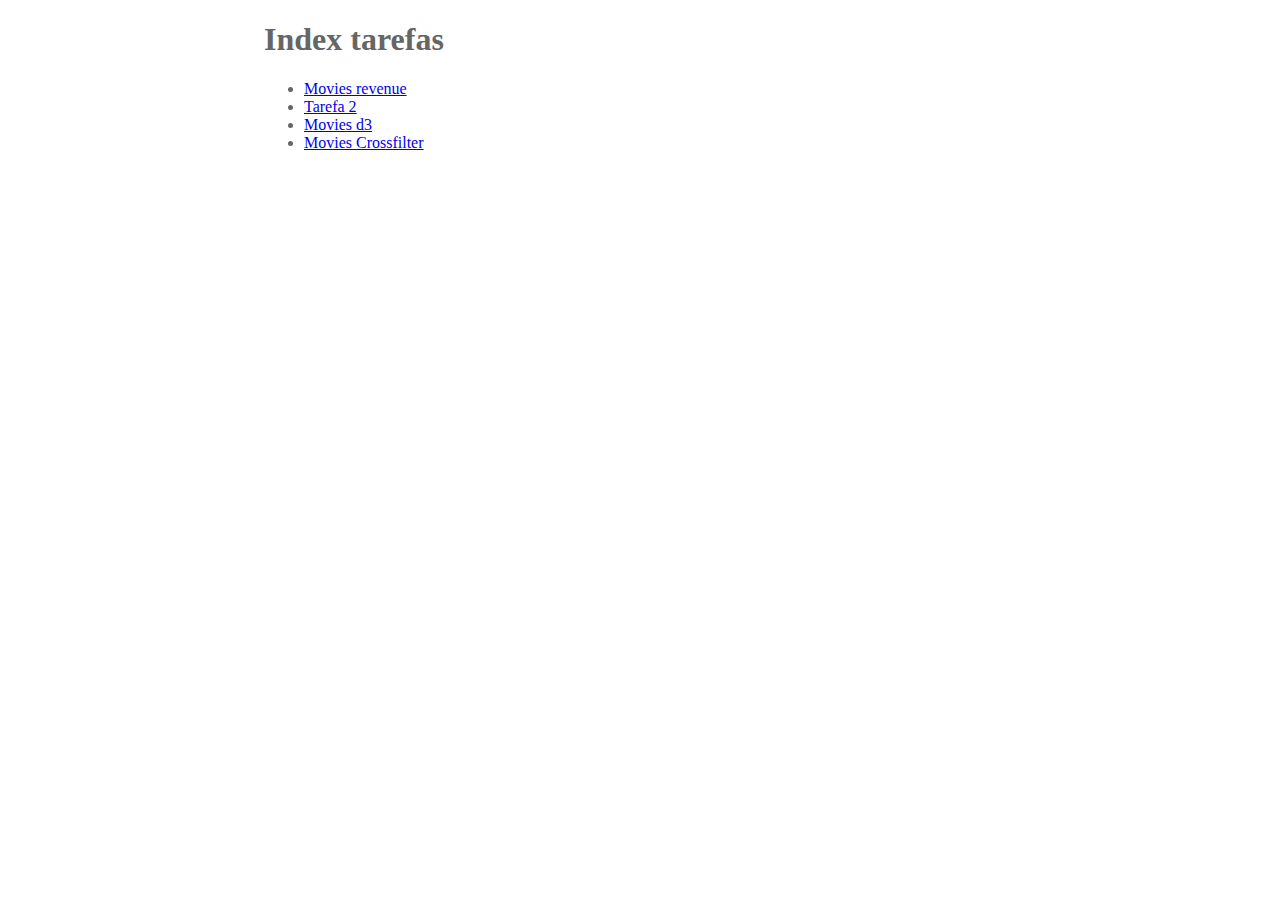
==== index.html @ 566b6c2f "Update index.html" ====
<!DOCTYPE html>
<html>

  <body>

    <link rel="stylesheet" type="text/css" href="style.css">

    <header>
      <h1>Index tarefas</h1>
        <ul>
          <li><a id="filmes" href="tarefa1/main.html">Movies revenue</a></li>
          <li><a id="tarefa 2" href="tarefa2/main-tarefa2.html">Tarefa 2</a></li>
          <li><a id="movies d3" href="moviesD3/movies_d3.html">Movies d3</a></li>
          <li><a id="movies crossfilter e dc" href="movies_crossfilterDC/movies_d3_dc.html">Movies Crossfilter</a></li>


        </ul>
    </header>

    <main>

    </main>

  </body>
</html>
---- style.css ----
body {
    font-family: "helvetica neue";
    color: #666;
    padding: 0 20%;
}

li input {
  display: none;
}

li.edit span {
  display: none;
}

li.edit input {
  display: initial;
}

img {
  width: 400px;
}

.hide {
  display: none;
}
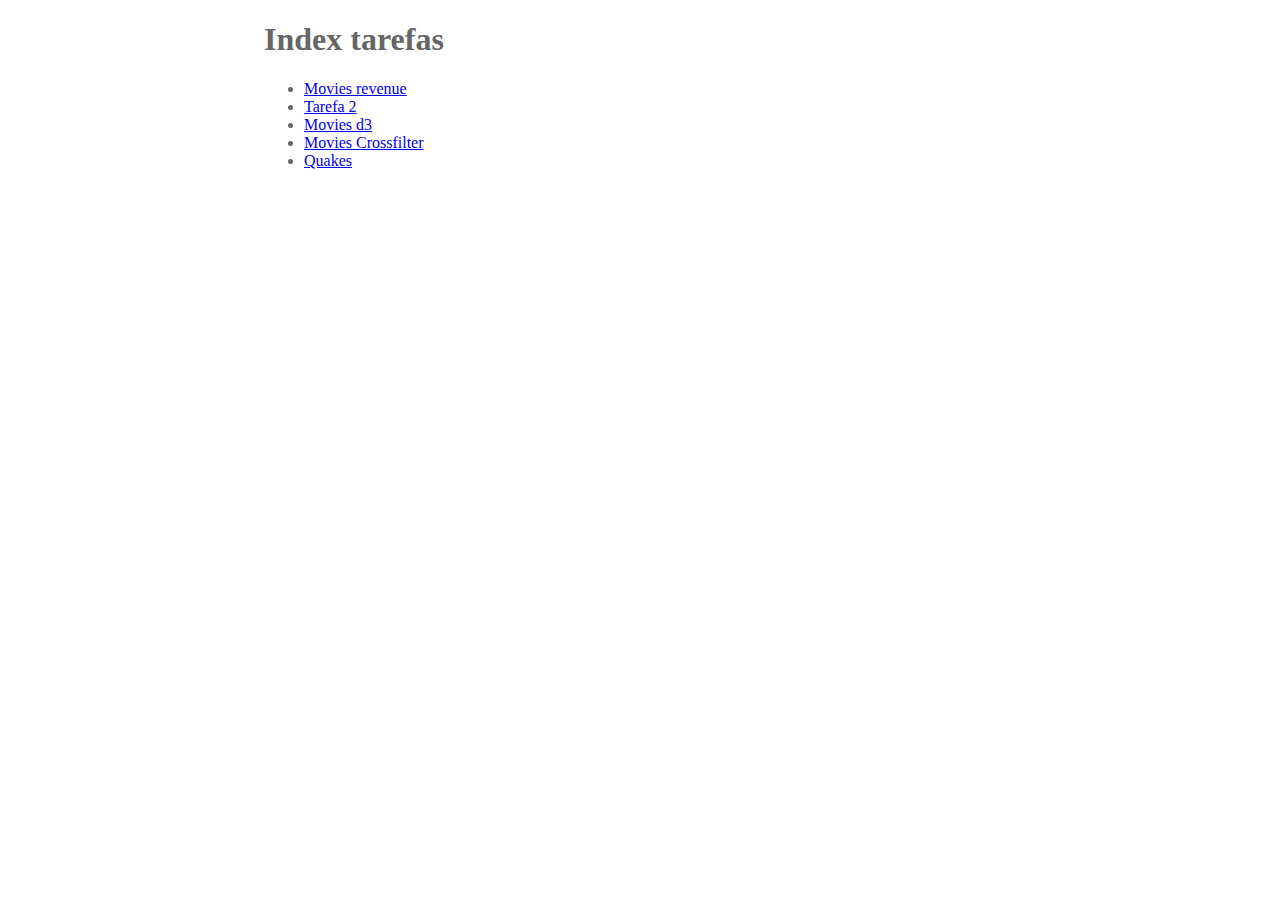
==== commit 71f827ed: "Update index.html" ====
--- a/index.html
+++ b/index.html
@@ -12,6 +12,7 @@
           <li><a id="tarefa 2" href="tarefa2/main-tarefa2.html">Tarefa 2</a></li>
           <li><a id="movies d3" href="moviesD3/movies_d3.html">Movies d3</a></li>
           <li><a id="movies crossfilter e dc" href="movies_crossfilterDC/movies_d3_dc.html">Movies Crossfilter</a></li>
+          <li><a id="quakes" href="quakes/quakes.html">Quakes</a></li>
 
 
         </ul>
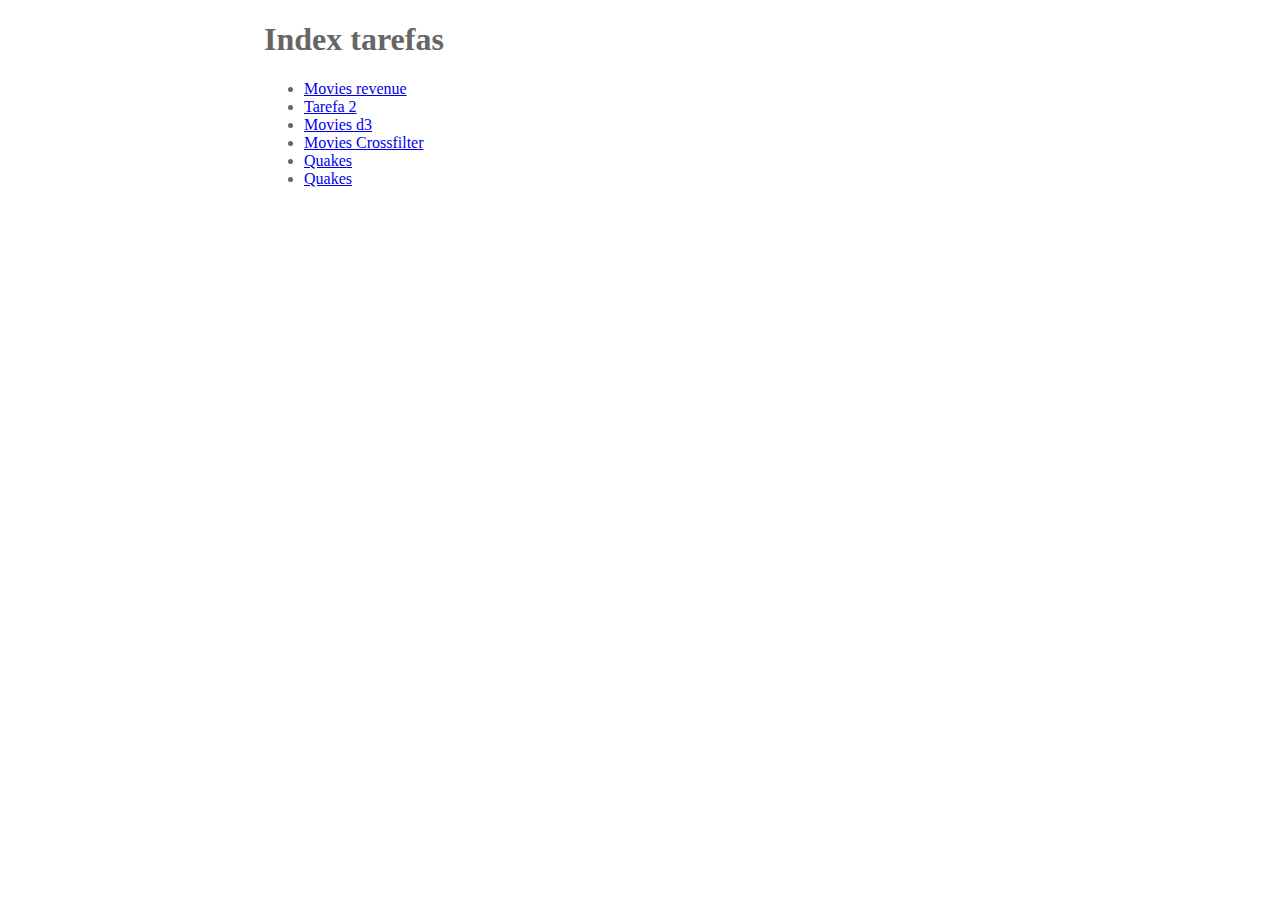
==== commit 56d3ff0e: "Update index.html" ====
--- a/index.html
+++ b/index.html
@@ -13,6 +13,7 @@
           <li><a id="movies d3" href="moviesD3/movies_d3.html">Movies d3</a></li>
           <li><a id="movies crossfilter e dc" href="movies_crossfilterDC/movies_d3_dc.html">Movies Crossfilter</a></li>
           <li><a id="quakes" href="quakes/quakes.html">Quakes</a></li>
+          <li><a id="usa" href="USA tooltips/usa.html">Quakes</a></li>
 
 
         </ul>
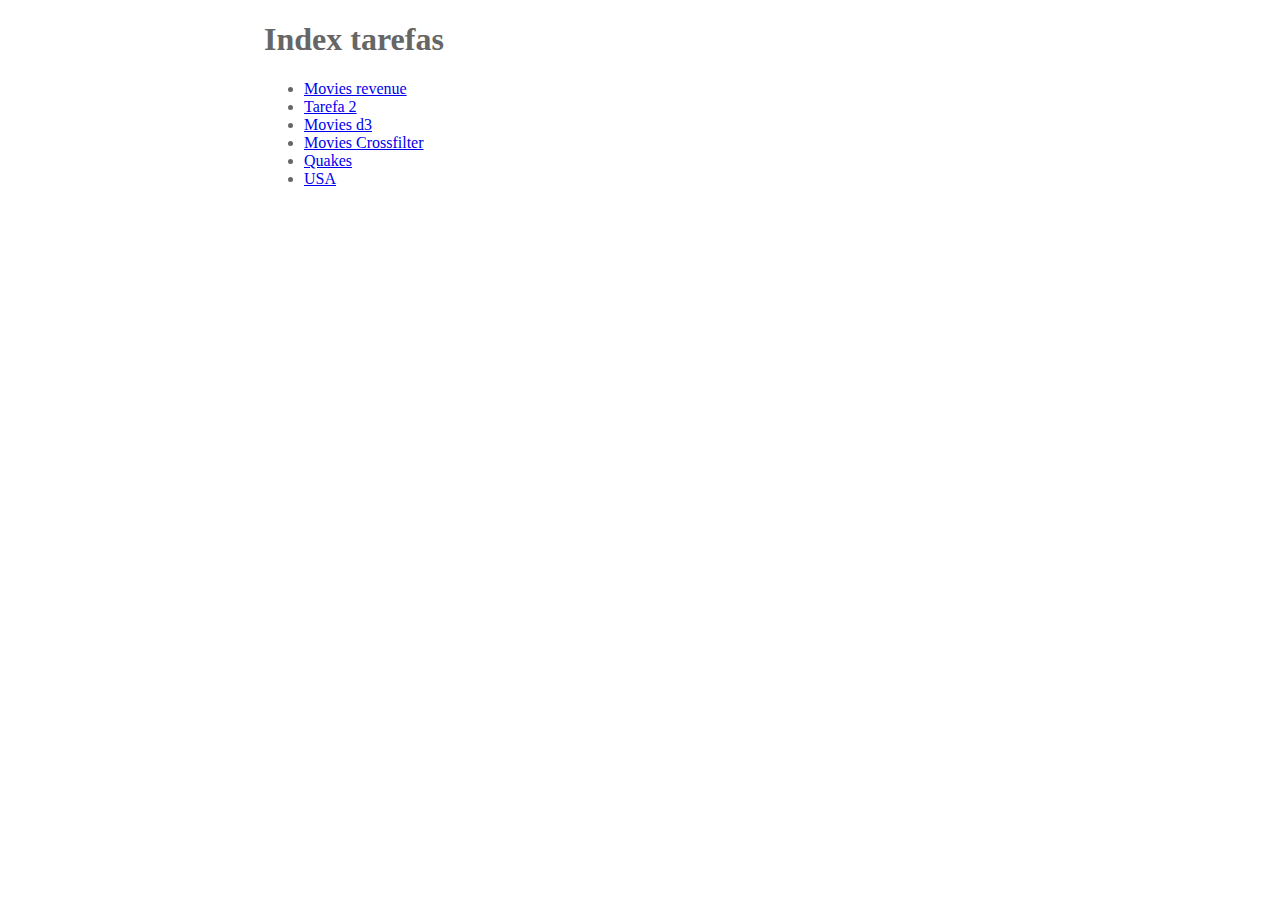
==== commit 52c0e04a: "Update index.html" ====
--- a/index.html
+++ b/index.html
@@ -13,7 +13,7 @@
           <li><a id="movies d3" href="moviesD3/movies_d3.html">Movies d3</a></li>
           <li><a id="movies crossfilter e dc" href="movies_crossfilterDC/movies_d3_dc.html">Movies Crossfilter</a></li>
           <li><a id="quakes" href="quakes/quakes.html">Quakes</a></li>
-          <li><a id="usa" href="USA tooltips/usa.html">Quakes</a></li>
+          <li><a id="usa" href="USA_tooltips/usa.html">USA</a></li>
 
 
         </ul>
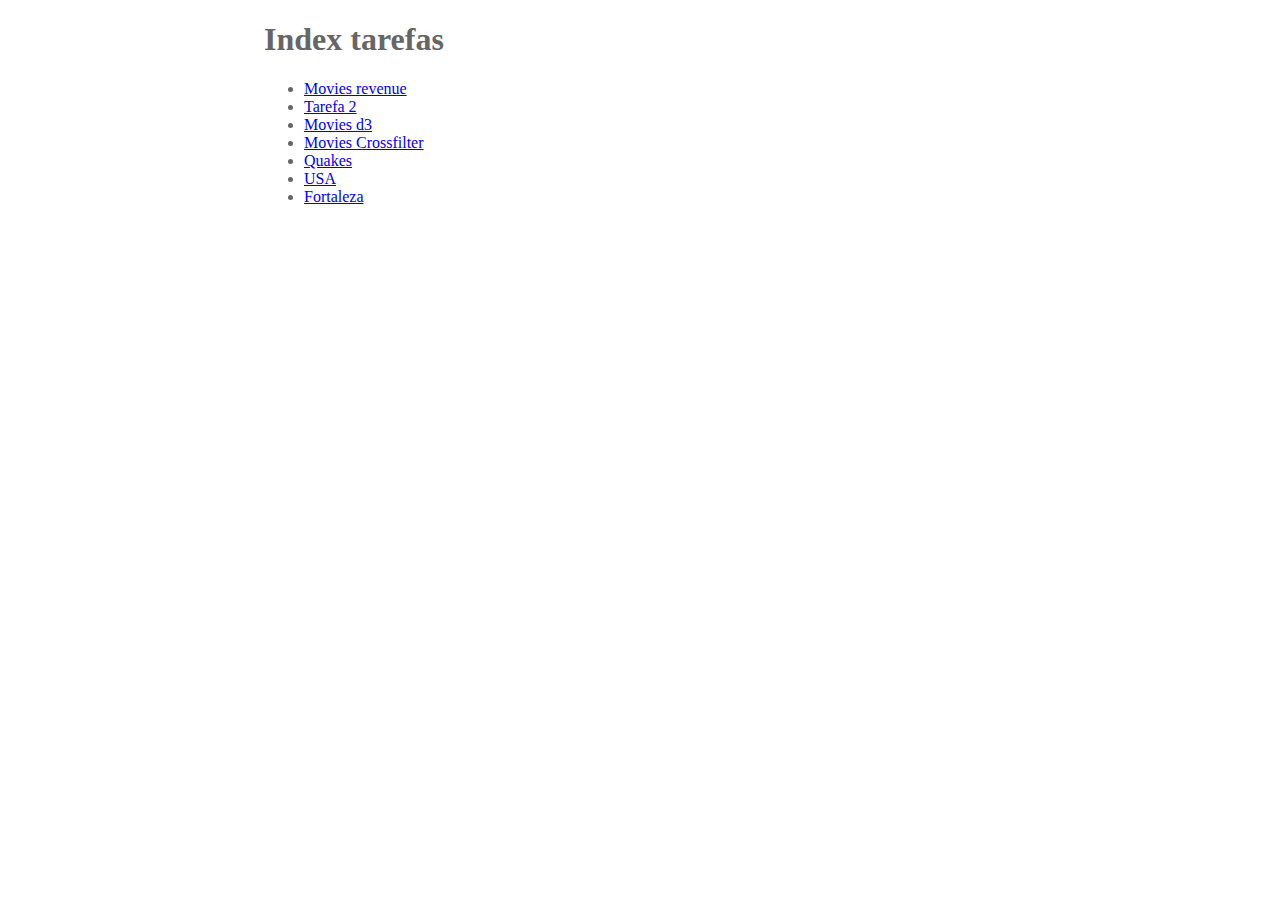
==== commit b6103607: "Update index.html" ====
--- a/index.html
+++ b/index.html
@@ -13,7 +13,8 @@
           <li><a id="movies d3" href="moviesD3/movies_d3.html">Movies d3</a></li>
           <li><a id="movies crossfilter e dc" href="movies_crossfilterDC/movies_d3_dc.html">Movies Crossfilter</a></li>
           <li><a id="quakes" href="quakes/quakes.html">Quakes</a></li>
-          <li><a id="usa" href="USA_tooltips/usa.html">USA</a></li>
+          <li><a id="usa" href="USA tooltips/usa.html">USA</a></li>
+          <li><a id="usa" href="USA Fortaleza/crimes.html">Fortaleza</a></li>
 
 
         </ul>
